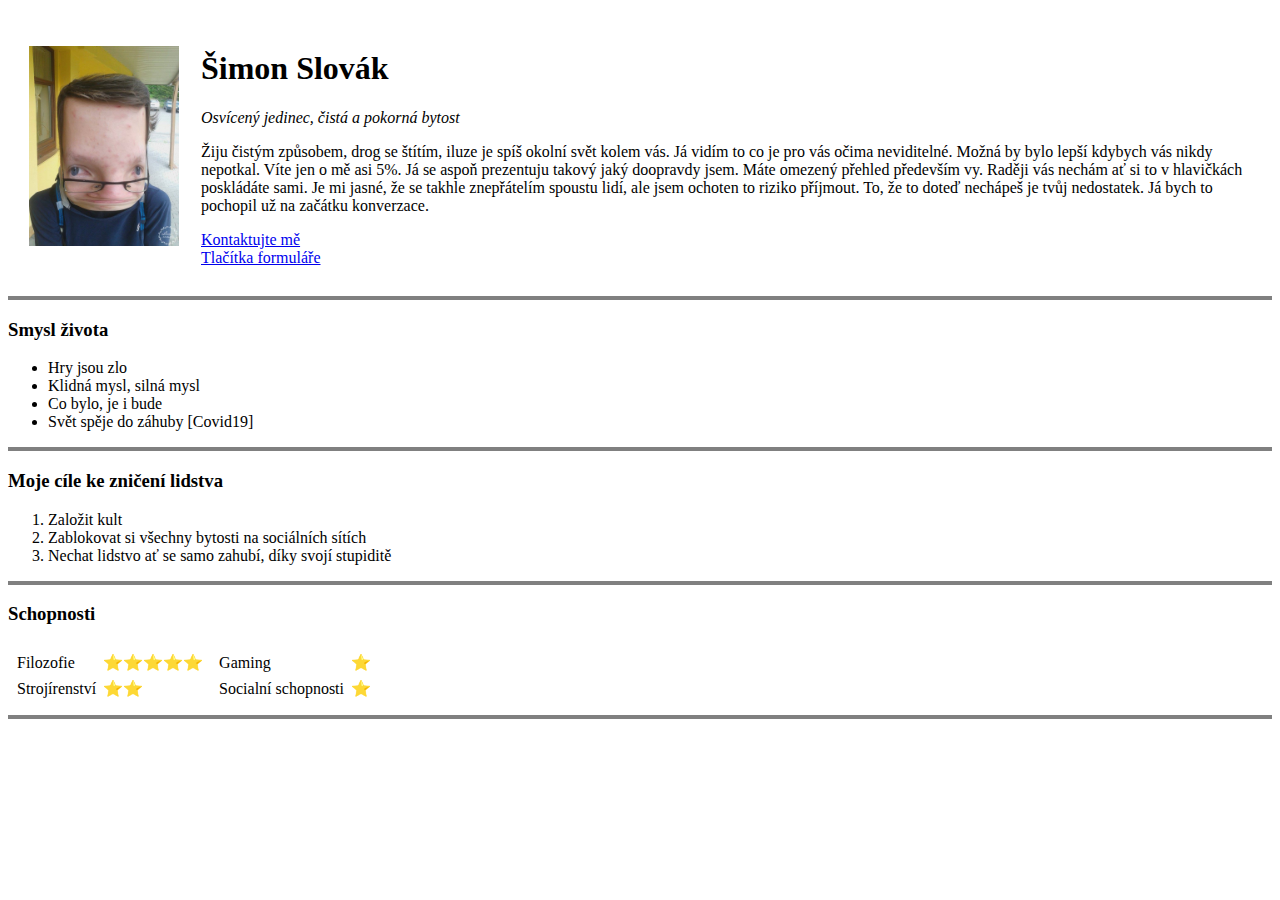
==== index.html @ dc67d465 "Add initial cv website files" ====
<!DOCTYPE html>
<html lang="cs" dir="ltr">



<head>
  <meta charset="utf-8">
  <title>Portfolio - TheGhost</title>
</head>



<body>
  <table cellspacing="20px">
    <tr>
      <td><img src="Fotky/5head.png" alt="Yoooo" width="150px" height="200px"></td>
      <td>
        <h1>Šimon Slovák</h1>
        <p><em>Osvícený jedinec, čistá a pokorná bytost</em></p>
        <p>Žiju čistým způsobem, drog se štítím, iluze je spíš okolní svět kolem vás. Já vidím to co je pro vás očima neviditelné. Možná by bylo lepší kdybych vás nikdy nepotkal.
          Víte jen o mě asi 5%. Já se aspoň prezentuju takový jaký doopravdy jsem. Máte omezený přehled především vy. Raději vás nechám ať si to v hlavičkách poskládáte sami. Je mi jasné,
          že se takhle znepřátelím spoustu lidí, ale jsem ochoten to riziko příjmout. To, že to doteď nechápeš je tvůj nedostatek. Já bych to pochopil už na začátku konverzace.</p>
          <a href="kontakty.html">Kontaktujte mě</a> <br>
          <a href="inputs.html">Tlačítka formuláře</a>

      </td>
    </tr>
  </table>

  <hr size="4" noshade>
  <h3>Smysl života</h3>
  <ul>
    <li>Hry jsou zlo</li>
    <li>Klidná mysl, silná mysl</li>
    <li>Co bylo, je i bude</li>
    <li>Svět spěje do záhuby [Covid19]</li>
  </ul>
  <hr size="4" noshade>
  <h3>Moje cíle ke zničení lidstva</h3>
  <ol>
    <li>Založit kult</li>
    <li>Zablokovat si všechny bytosti na sociálních sítích</li>
    <li>Nechat lidstvo ať se samo zahubí, díky svojí stupiditě</li>
  </ol>
  <hr size="4" noshade>
  <h3>Schopnosti</h3>
  <table>
    <tr>
      <td>

        <table cellspacing="5px">
          <tr>
            <td>Filozofie</td>
            <td>⭐⭐⭐⭐⭐</td>
          </tr>
          <tr>
            <td>Strojírenství</td>
            <td>⭐⭐</td>
          </tr>
        </table>

      </td>
      <td>
        <table cellspacing="5px">
          <tr>
            <td>Gaming</td>
            <td>⭐</td>
          </tr>
          <tr>
            <td>Socialní schopnosti</td>
            <td>⭐</td>
          </tr>
        </table>
      </td>
    </tr>
  </table>
  <hr size="4" noshade>

</body>



</html>
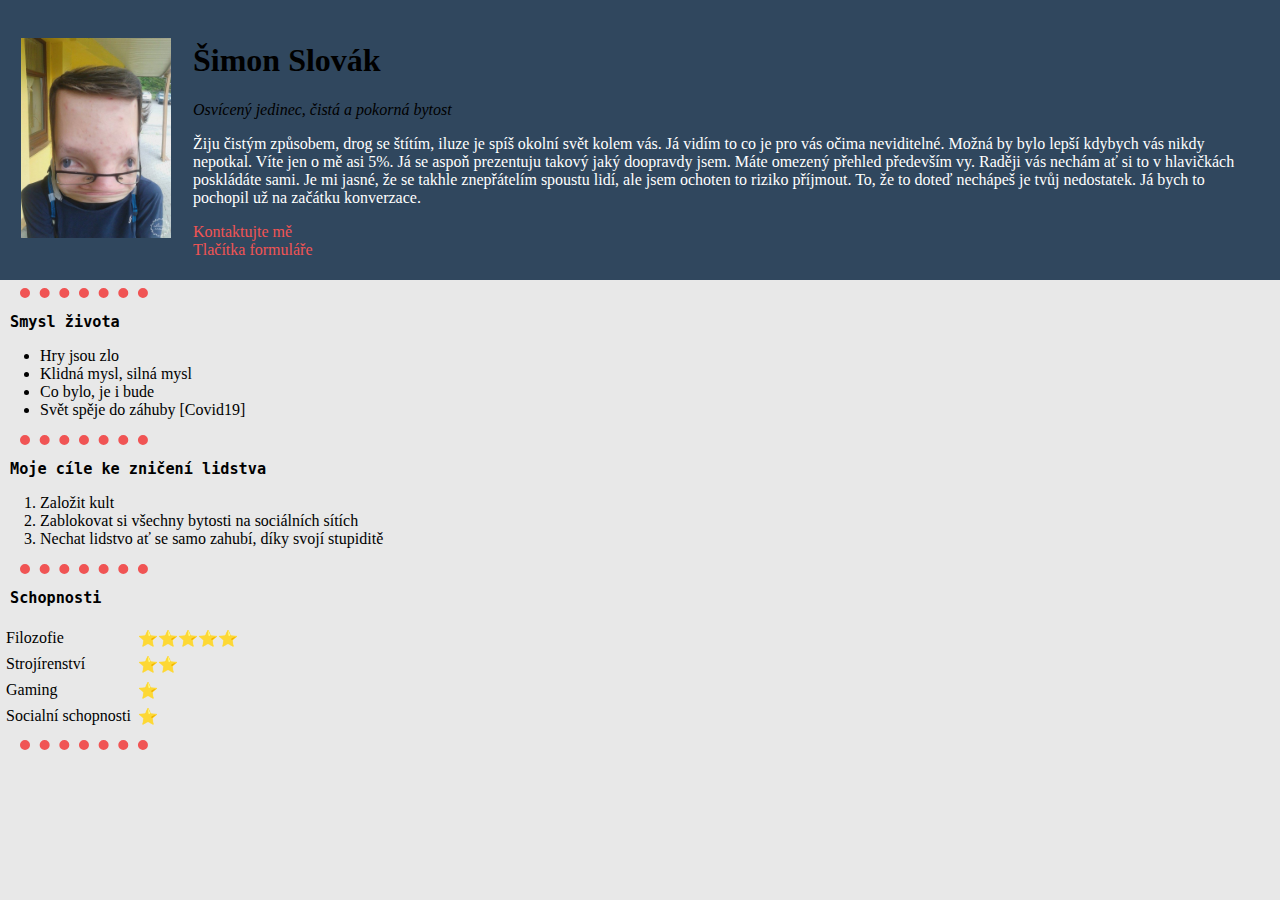
==== commit 72d22dd1: "Style change" ====
--- a/index.html
+++ b/index.html
@@ -5,19 +5,21 @@
 
 <head>
   <meta charset="utf-8">
-  <title>Portfolio - TheGhost</title>
+  <title>TheGhost</title>
+  <link rel="stylesheet" href="CSS/style.css">
+
 </head>
 
 
 
 <body>
-  <table cellspacing="20px">
+  <table cellspacing="20px" class="profil">
     <tr>
       <td><img src="Fotky/5head.png" alt="Yoooo" width="150px" height="200px"></td>
       <td>
         <h1>Šimon Slovák</h1>
         <p><em>Osvícený jedinec, čistá a pokorná bytost</em></p>
-        <p>Žiju čistým způsobem, drog se štítím, iluze je spíš okolní svět kolem vás. Já vidím to co je pro vás očima neviditelné. Možná by bylo lepší kdybych vás nikdy nepotkal.
+        <p class="profil">Žiju čistým způsobem, drog se štítím, iluze je spíš okolní svět kolem vás. Já vidím to co je pro vás očima neviditelné. Možná by bylo lepší kdybych vás nikdy nepotkal.
           Víte jen o mě asi 5%. Já se aspoň prezentuju takový jaký doopravdy jsem. Máte omezený přehled především vy. Raději vás nechám ať si to v hlavičkách poskládáte sami. Je mi jasné,
           že se takhle znepřátelím spoustu lidí, ale jsem ochoten to riziko příjmout. To, že to doteď nechápeš je tvůj nedostatek. Já bych to pochopil už na začátku konverzace.</p>
           <a href="kontakty.html">Kontaktujte mě</a> <br>
@@ -27,7 +29,7 @@
     </tr>
   </table>
 
-  <hr size="4" noshade>
+  <hr>
   <h3>Smysl života</h3>
   <ul>
     <li>Hry jsou zlo</li>
@@ -35,46 +37,34 @@
     <li>Co bylo, je i bude</li>
     <li>Svět spěje do záhuby [Covid19]</li>
   </ul>
-  <hr size="4" noshade>
+  <hr>
   <h3>Moje cíle ke zničení lidstva</h3>
   <ol>
     <li>Založit kult</li>
     <li>Zablokovat si všechny bytosti na sociálních sítích</li>
     <li>Nechat lidstvo ať se samo zahubí, díky svojí stupiditě</li>
   </ol>
-  <hr size="4" noshade>
+  <hr>
   <h3>Schopnosti</h3>
-  <table>
+  <table cellspacing="5px">
     <tr>
-      <td>
-
-        <table cellspacing="5px">
-          <tr>
-            <td>Filozofie</td>
-            <td>⭐⭐⭐⭐⭐</td>
-          </tr>
-          <tr>
-            <td>Strojírenství</td>
-            <td>⭐⭐</td>
-          </tr>
-        </table>
-
-      </td>
-      <td>
-        <table cellspacing="5px">
-          <tr>
-            <td>Gaming</td>
-            <td>⭐</td>
-          </tr>
-          <tr>
-            <td>Socialní schopnosti</td>
-            <td>⭐</td>
-          </tr>
-        </table>
-      </td>
+      <td>Filozofie</td>
+      <td>⭐⭐⭐⭐⭐</td>
+    </tr>
+    <tr>
+      <td>Strojírenství</td>
+      <td>⭐⭐</td>
+    </tr>
+    <tr>
+      <td>Gaming</td>
+      <td>⭐</td>
+    </tr>
+    <tr>
+      <td>Socialní schopnosti</td>
+      <td>⭐</td>
     </tr>
   </table>
-  <hr size="4" noshade>
+  <hr>
 
 </body>
 
--- a/CSS/style.css
+++ b/CSS/style.css
@@ -0,0 +1,33 @@
+body {
+        background-color: #e8e8e8;
+        margin: 0;
+}
+
+hr {
+
+  border-style: dotted none none;
+  border-color: #f05454;
+  border-width: 10px;
+  width: 10%;
+  margin-left: 20px;
+
+}
+
+table.profil {
+  background-color: #30475e;
+}
+a {
+  color:#f05454;
+  text-decoration: none;
+}
+a:hover{
+  color: white;
+}
+
+p.profil {
+  color: white;
+}
+h3 {
+  margin-left: 10px;
+  font-family: monospace;
+}
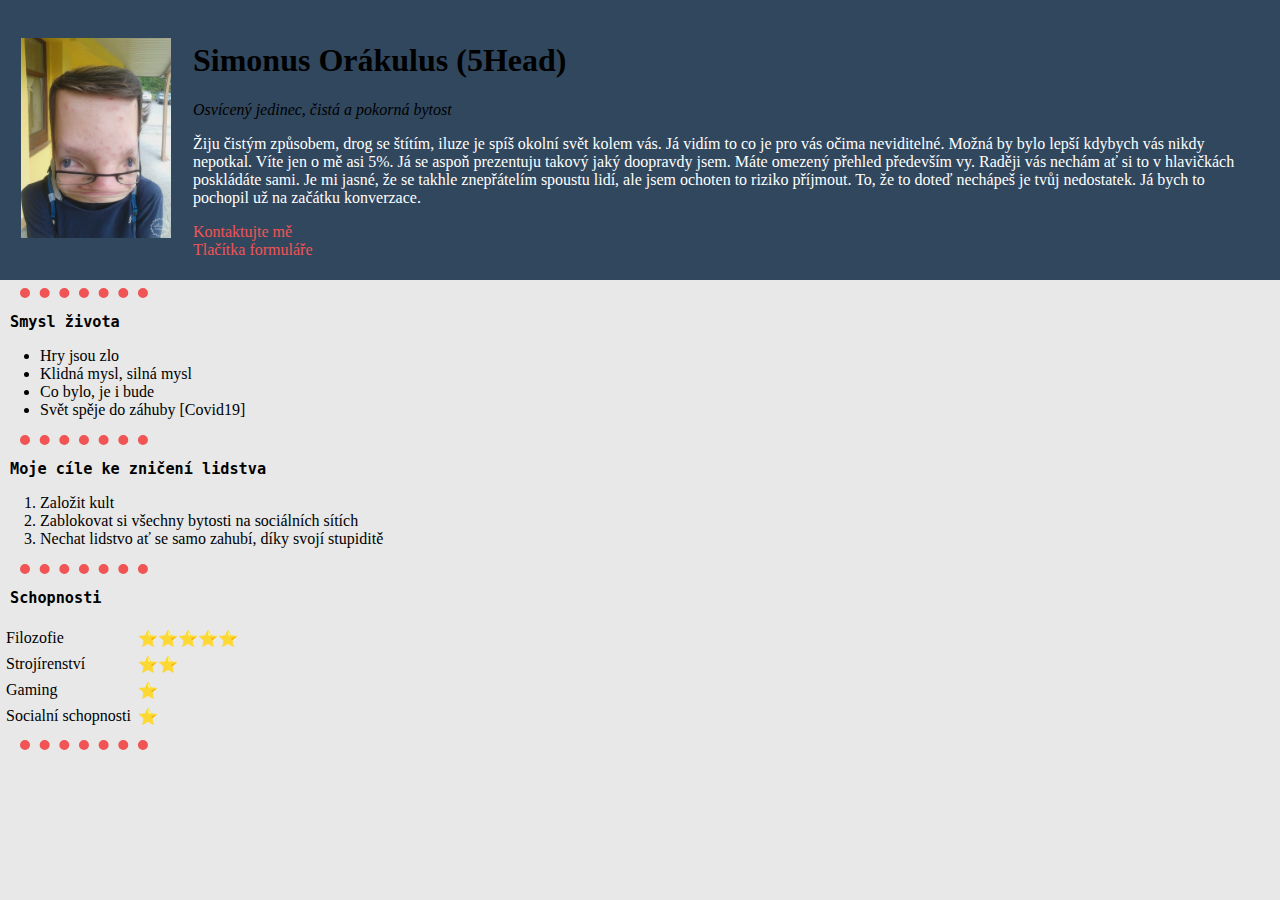
==== commit 4a72871c: "Update index.html" ====
--- a/index.html
+++ b/index.html
@@ -17,7 +17,7 @@
     <tr>
       <td><img src="Fotky/5head.png" alt="Yoooo" width="150px" height="200px"></td>
       <td>
-        <h1>Šimon Slovák</h1>
+        <h1>Simonus Orákulus (5Head)</h1>
         <p><em>Osvícený jedinec, čistá a pokorná bytost</em></p>
         <p class="profil">Žiju čistým způsobem, drog se štítím, iluze je spíš okolní svět kolem vás. Já vidím to co je pro vás očima neviditelné. Možná by bylo lepší kdybych vás nikdy nepotkal.
           Víte jen o mě asi 5%. Já se aspoň prezentuju takový jaký doopravdy jsem. Máte omezený přehled především vy. Raději vás nechám ať si to v hlavičkách poskládáte sami. Je mi jasné,
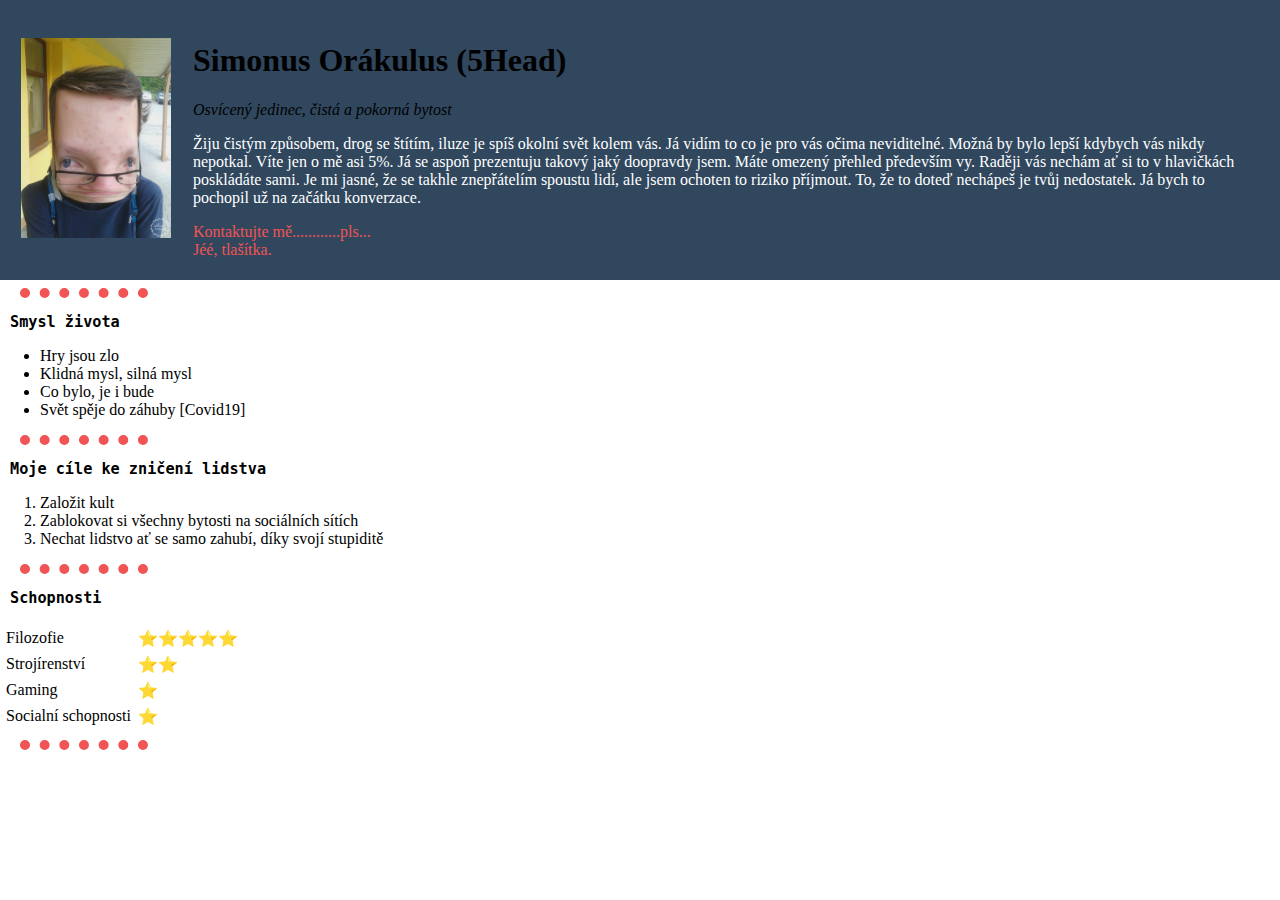
==== commit 4dd30c66: "Update index.html" ====
--- a/index.html
+++ b/index.html
@@ -22,8 +22,8 @@
         <p class="profil">Žiju čistým způsobem, drog se štítím, iluze je spíš okolní svět kolem vás. Já vidím to co je pro vás očima neviditelné. Možná by bylo lepší kdybych vás nikdy nepotkal.
           Víte jen o mě asi 5%. Já se aspoň prezentuju takový jaký doopravdy jsem. Máte omezený přehled především vy. Raději vás nechám ať si to v hlavičkách poskládáte sami. Je mi jasné,
           že se takhle znepřátelím spoustu lidí, ale jsem ochoten to riziko příjmout. To, že to doteď nechápeš je tvůj nedostatek. Já bych to pochopil už na začátku konverzace.</p>
-          <a href="kontakty.html">Kontaktujte mě</a> <br>
-          <a href="inputs.html">Tlačítka formuláře</a>
+          <a href="kontakty.html">Kontaktujte mě............pls...</a> <br>
+          <a href="inputs.html">Jéé, tlašítka.</a>
 
       </td>
     </tr>
--- a/CSS/style.css
+++ b/CSS/style.css
@@ -1,5 +1,5 @@
 body {
-        background-color: #e8e8e8;
+        background-color: white;
         margin: 0;
 }
 
@@ -27,6 +27,9 @@
 p.profil {
   color: white;
 }
+p.kontakty {
+  color: red;
+}
 h3 {
   margin-left: 10px;
   font-family: monospace;
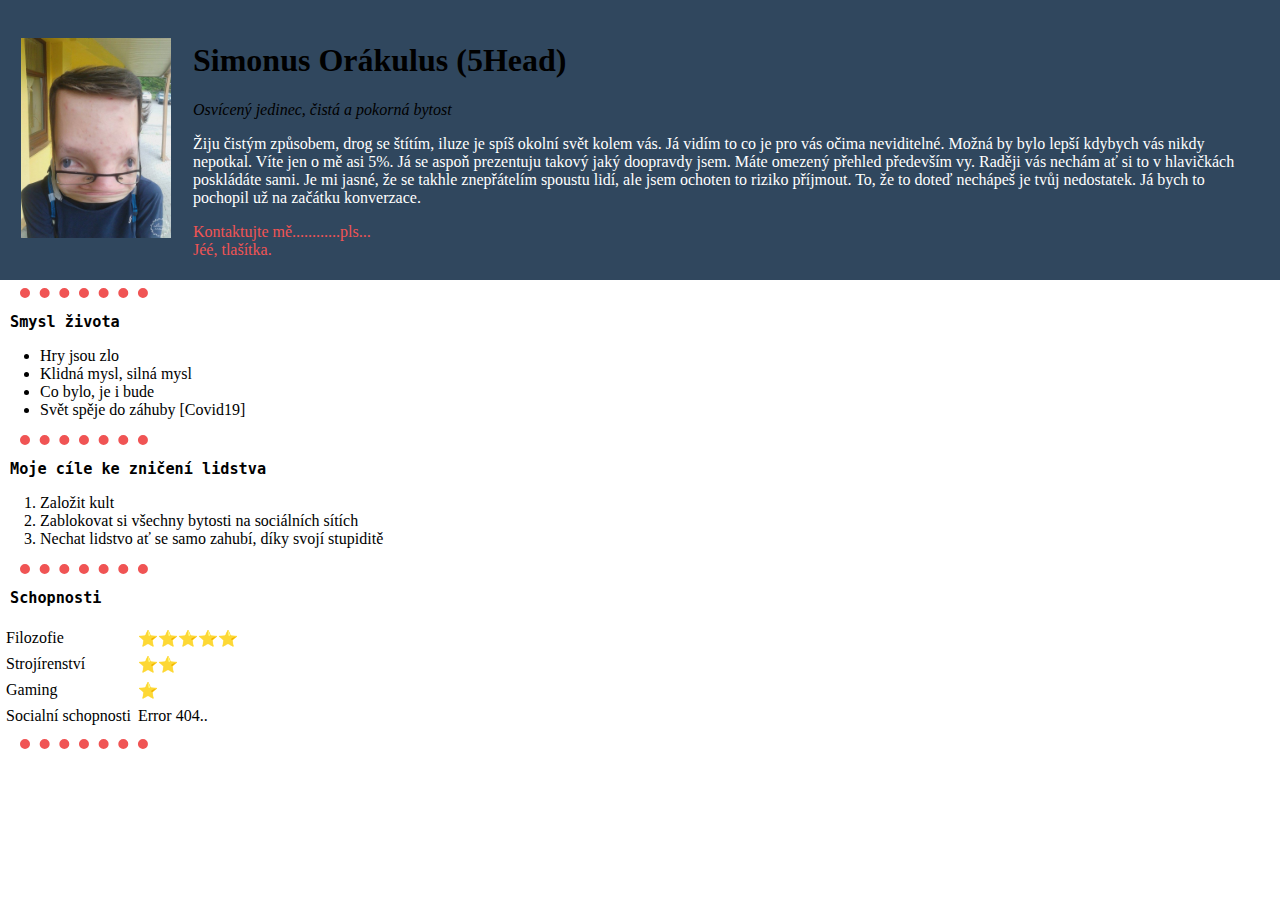
==== commit 75e0fc62: "Update index.html" ====
--- a/index.html
+++ b/index.html
@@ -61,7 +61,7 @@
     </tr>
     <tr>
       <td>Socialní schopnosti</td>
-      <td>⭐</td>
+      <td>Error 404..</td>
     </tr>
   </table>
   <hr>
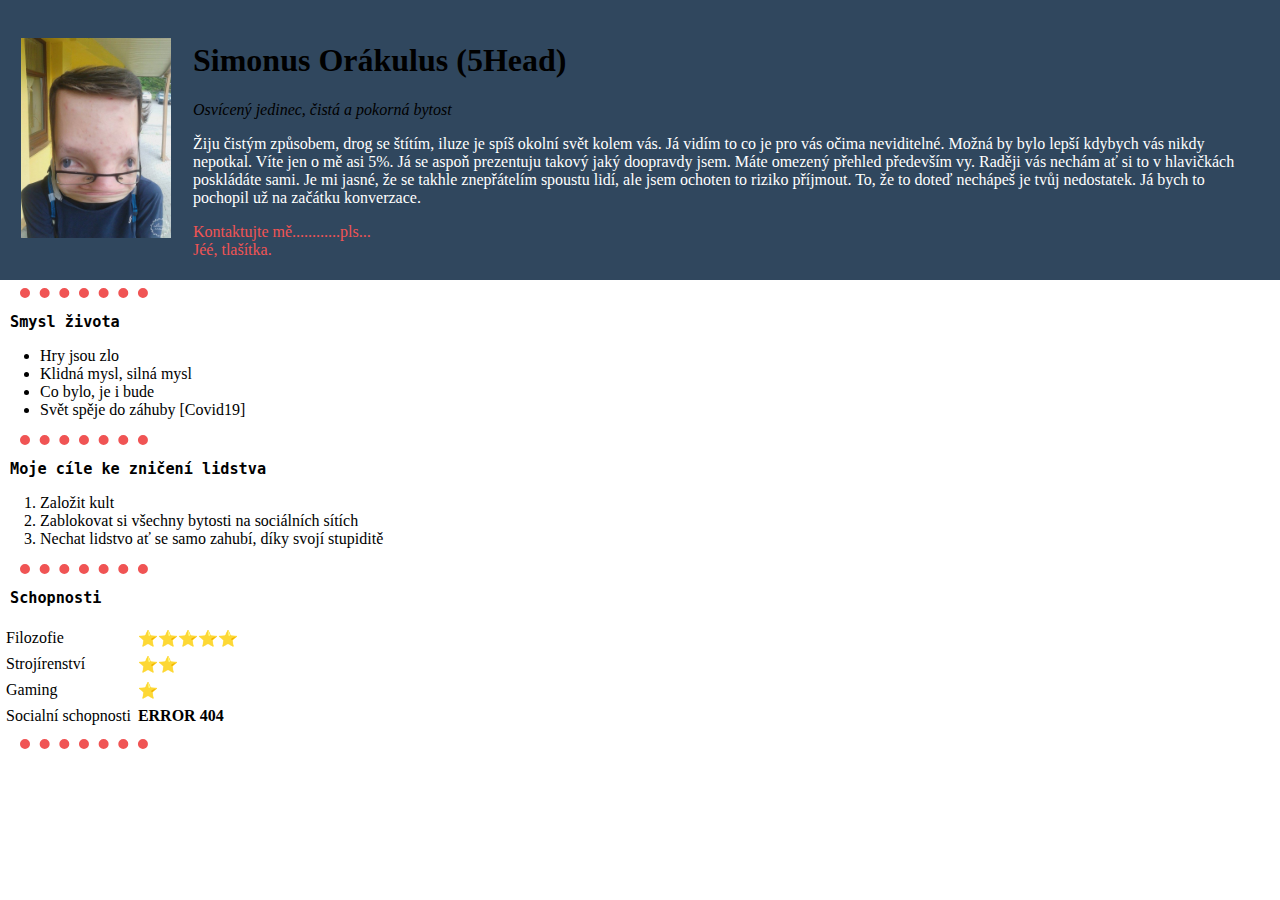
==== commit 59727124: "Update index.html" ====
--- a/index.html
+++ b/index.html
@@ -61,7 +61,7 @@
     </tr>
     <tr>
       <td>Socialní schopnosti</td>
-      <td>Error 404..</td>
+      <td><strong>ERROR 404</strong></td>
     </tr>
   </table>
   <hr>
